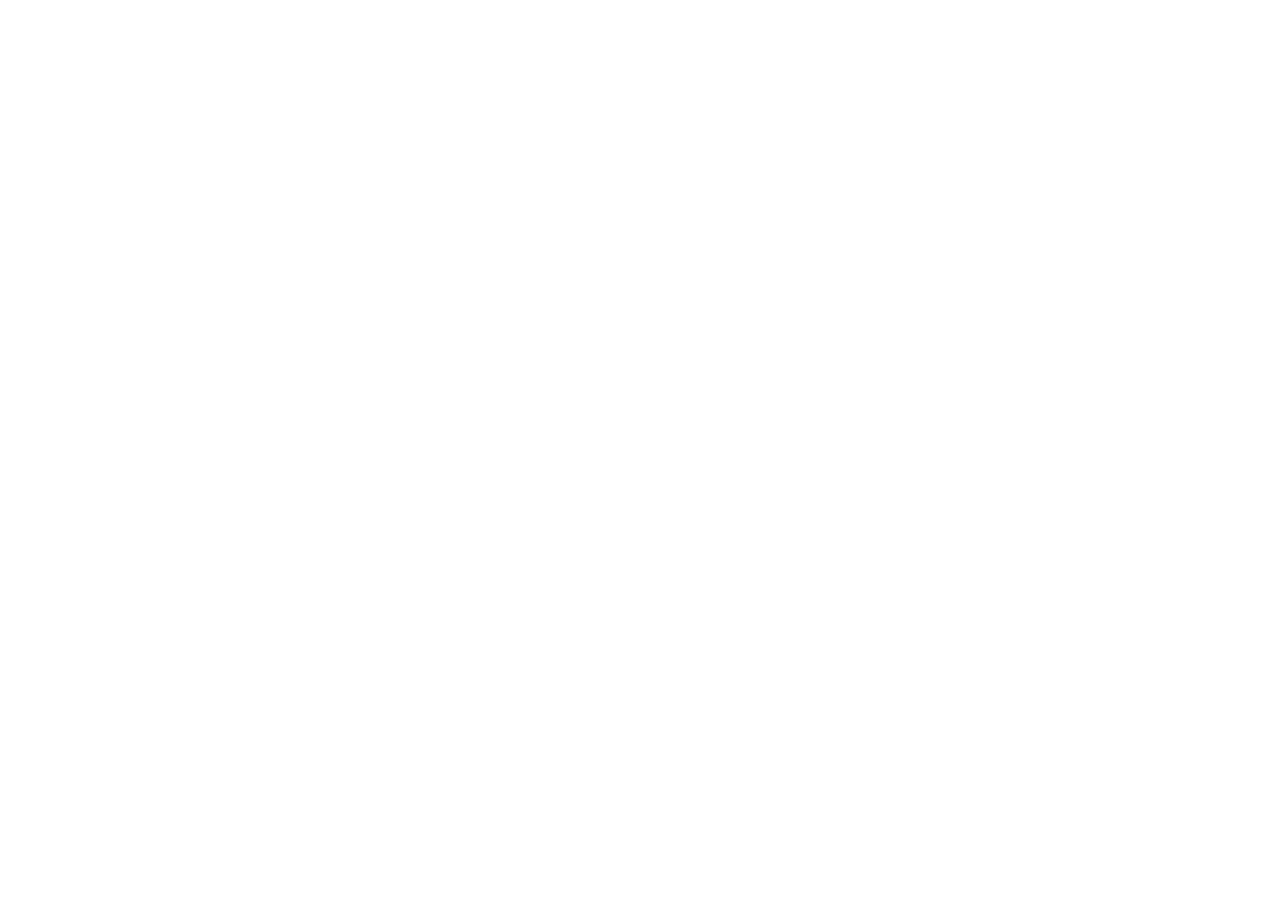
==== veille.html @ 93dcf72b "maj" ====
<!DOCTYPE html>
<html lang="en">
<head>
    <meta charset="UTF-8">
    <meta http-equiv="X-UA-Compatible" content="IE=edge">
    <meta name="viewport" content="width=device-width, initial-scale=1.0">
    <title>Veille technologique</title>
</head>
<body>
    
</body>
</html>
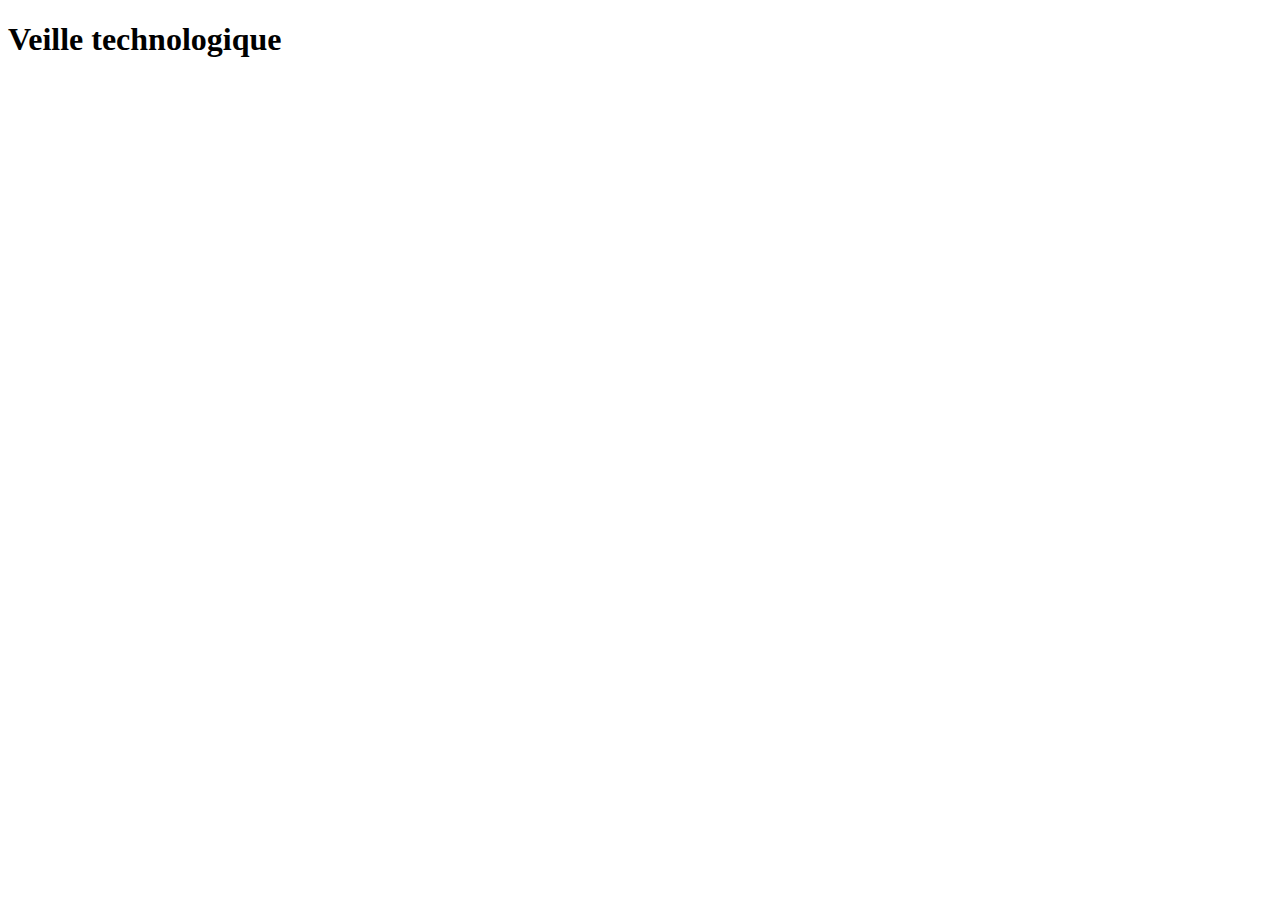
==== commit 50ef963b: "veille" ====
--- a/veille.html
+++ b/veille.html
@@ -7,6 +7,10 @@
     <title>Veille technologique</title>
 </head>
 <body>
-    
+    <header>
+        <h1>
+            Veille technologique
+        </h1>
+    </header>
 </body>
 </html>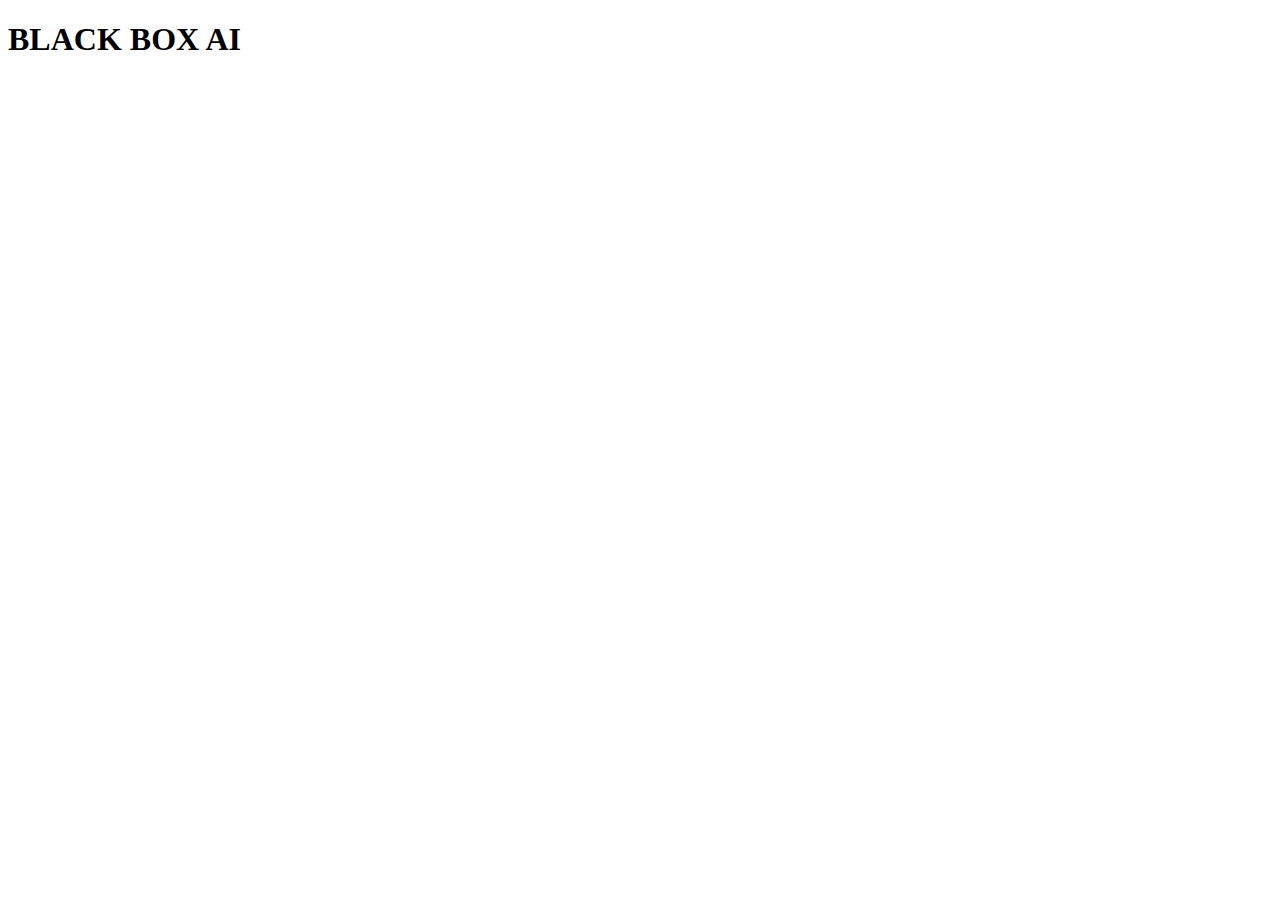
==== commit a45dc766: "asset" ====
--- a/veille.html
+++ b/veille.html
@@ -9,7 +9,7 @@
 <body>
     <header>
         <h1>
-            Veille technologique
+            BLACK BOX AI
         </h1>
     </header>
 </body>
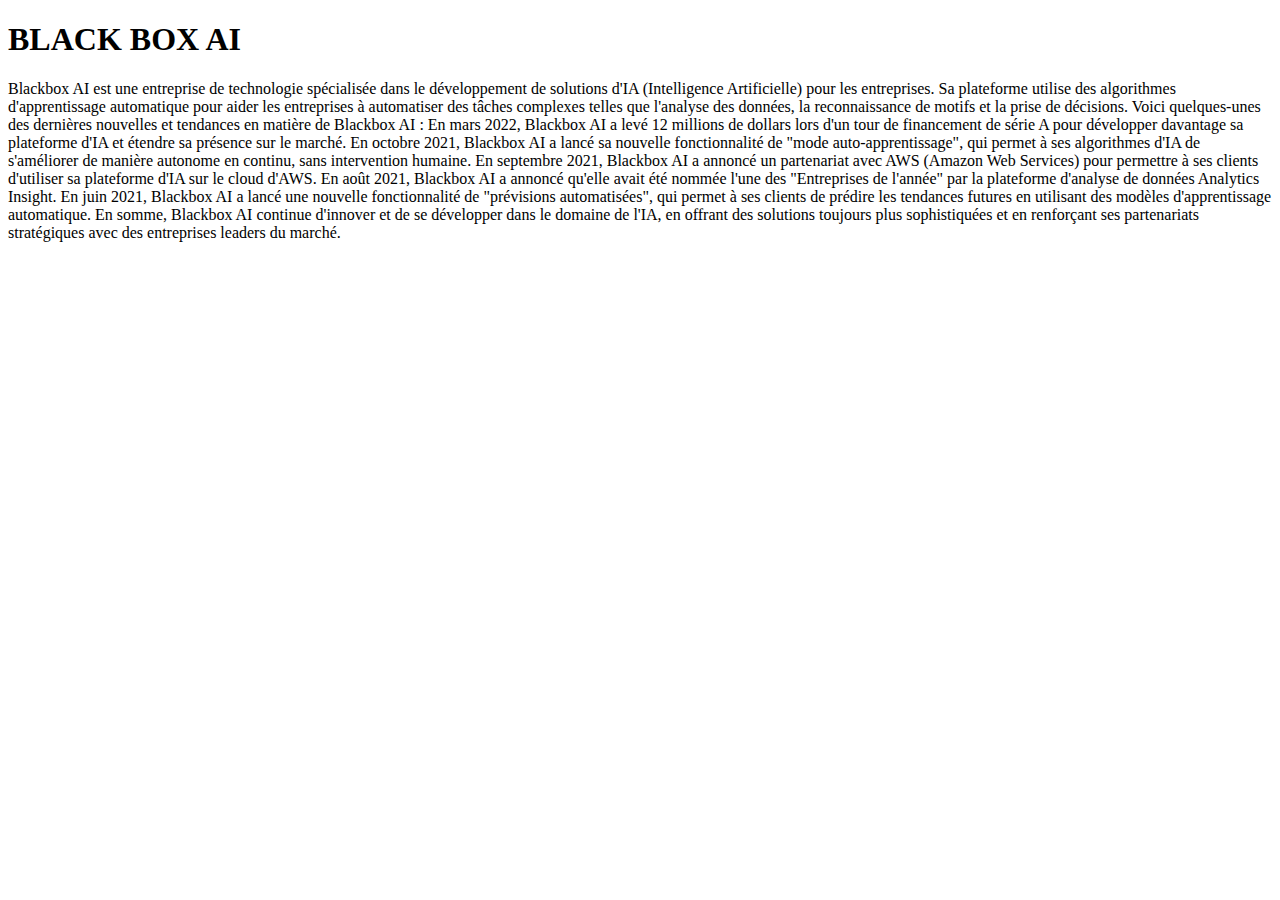
==== commit f919fcad: "diapo" ====
--- a/veille.html
+++ b/veille.html
@@ -12,5 +12,26 @@
             BLACK BOX AI
         </h1>
     </header>
+
+    <section>
+
+        <p>
+            Blackbox AI est une entreprise de technologie spécialisée dans le développement de solutions d'IA (Intelligence Artificielle) pour les entreprises. Sa plateforme utilise des algorithmes d'apprentissage automatique pour aider les entreprises à automatiser des tâches complexes telles que l'analyse des données, la reconnaissance de motifs et la prise de décisions.
+
+Voici quelques-unes des dernières nouvelles et tendances en matière de Blackbox AI :
+
+En mars 2022, Blackbox AI a levé 12 millions de dollars lors d'un tour de financement de série A pour développer davantage sa plateforme d'IA et étendre sa présence sur le marché.
+
+En octobre 2021, Blackbox AI a lancé sa nouvelle fonctionnalité de "mode auto-apprentissage", qui permet à ses algorithmes d'IA de s'améliorer de manière autonome en continu, sans intervention humaine.
+
+En septembre 2021, Blackbox AI a annoncé un partenariat avec AWS (Amazon Web Services) pour permettre à ses clients d'utiliser sa plateforme d'IA sur le cloud d'AWS.
+
+En août 2021, Blackbox AI a annoncé qu'elle avait été nommée l'une des "Entreprises de l'année" par la plateforme d'analyse de données Analytics Insight.
+
+En juin 2021, Blackbox AI a lancé une nouvelle fonctionnalité de "prévisions automatisées", qui permet à ses clients de prédire les tendances futures en utilisant des modèles d'apprentissage automatique.
+
+En somme, Blackbox AI continue d'innover et de se développer dans le domaine de l'IA, en offrant des solutions toujours plus sophistiquées et en renforçant ses partenariats stratégiques avec des entreprises leaders du marché.
+        </p>
+    </section>
 </body>
 </html>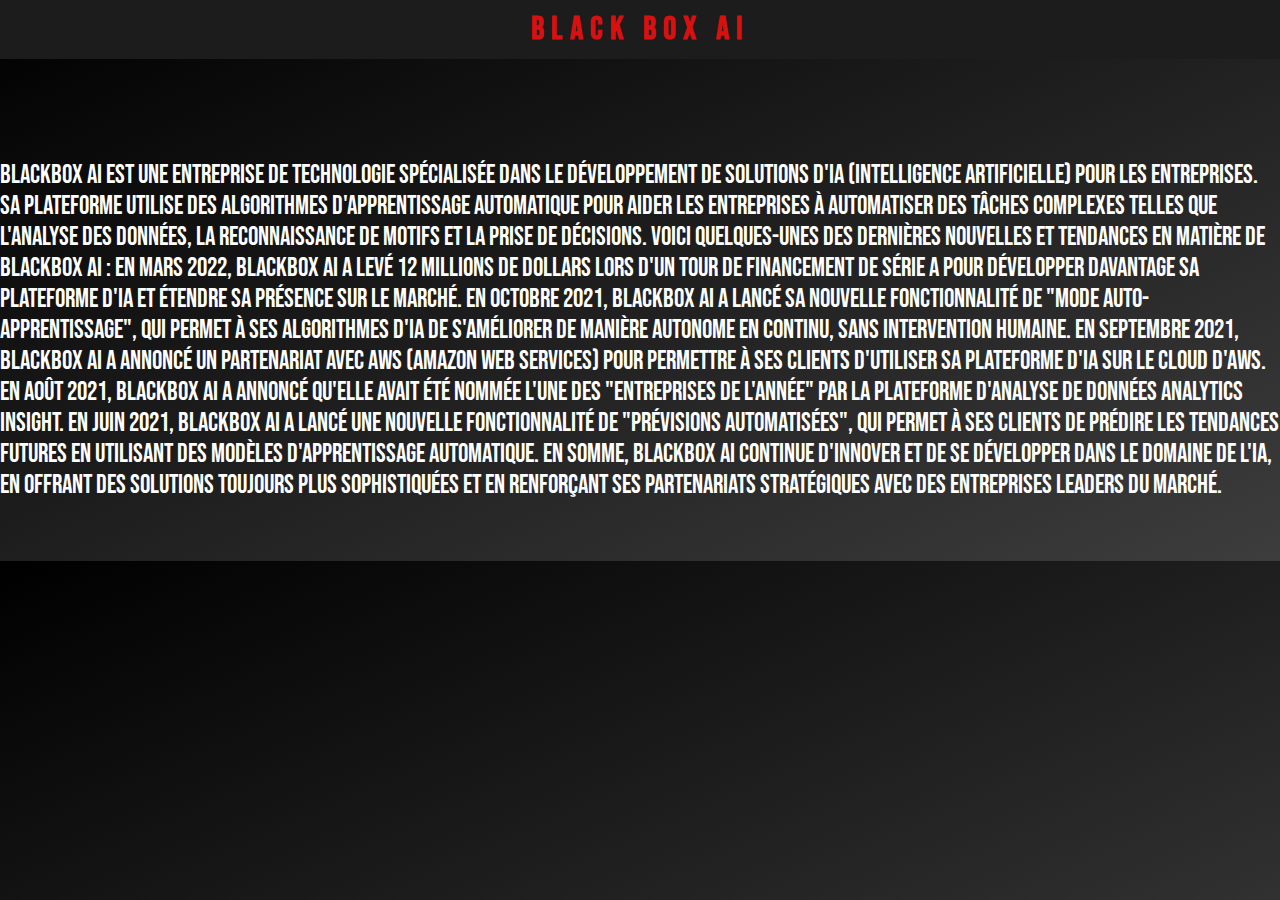
==== commit 879716da: "veille" ====
--- a/veille.html
+++ b/veille.html
@@ -4,15 +4,19 @@
     <meta charset="UTF-8">
     <meta http-equiv="X-UA-Compatible" content="IE=edge">
     <meta name="viewport" content="width=device-width, initial-scale=1.0">
+    <link rel="stylesheet" href="./css/veille.css">
     <title>Veille technologique</title>
 </head>
 <body>
     <header>
-        <h1>
-            BLACK BOX AI
-        </h1>
+        <ul>
+            <!-- passer en h1 -->
+            <li><a href="#" class="main-title"> <h1>BLACK BOX AI</h1></a></li>
+             
+        </ul>
+      
     </header>
-
+<main>
     <section>
 
         <p>
@@ -33,5 +37,6 @@
 En somme, Blackbox AI continue d'innover et de se développer dans le domaine de l'IA, en offrant des solutions toujours plus sophistiquées et en renforçant ses partenariats stratégiques avec des entreprises leaders du marché.
         </p>
     </section>
+</main>
 </body>
 </html>--- a/css/veille.css
+++ b/css/veille.css
@@ -0,0 +1,94 @@
+@import url('https://fonts.googleapis.com/css2?family=Bebas+Neue&family=Poppins:wght@200&display=swap%27');
+html{
+    font-size: 62.5%;
+    scroll-behavior: smooth;
+}
+body{
+    font: 1.6rem 'Open Sans', sans-serif;
+    margin: 0;
+}
+h1,h2,h3,h5,p,figure,ul{
+    margin: 0;
+    padding: 0;
+    list-style: none;
+}
+:root{
+    
+    --color-default: #222;
+}
+a{
+    text-decoration: none;
+    color: #222;
+}
+button{
+    border: 0;
+    padding: 0;
+    font-size: inherit;
+    background-color: transparent;
+  
+}
+*{
+    box-sizing: border-box;
+}
+/* theme */
+header{
+    position: fixed;
+    top: 0;
+    left: 0;
+    width: 100%;
+    background-color: #1d1c1c;
+    
+    font-size: 0;
+    z-index: 2;
+}
+
+
+header .main-title {
+    letter-spacing: 0.750rem;
+    color: #d81010;
+    font-weight: 600;
+    font-family: 'Bebas Neue';
+    text-align: center; 
+    width: 100%; 
+  }
+h1{
+    font-size: xx-large;
+}
+
+
+
+
+header li{
+    font-size: 2.6rem;
+    text-transform: capitalize;
+}
+header ul {
+    display: flex;
+    align-items: center;
+    justify-content: center;
+  }
+header ul li {
+    display: inline-block;
+  }
+  
+header ul li a {
+    color: #fff;
+    font-weight: 200;
+    transition: all .5s ease-in-out;
+    font-family: 'Bebas Neue';
+    display: block;
+    padding: 1rem;
+    text-align: center;
+  }
+
+body{
+    margin-top: 10rem;
+    padding: 6rem 0;
+    background: linear-gradient(to bottom right, black, rgb(61, 61, 61));
+}
+
+section p {
+    color: #fff;
+    font-family: 'Bebas Neue';
+    font-size: 2.6rem;
+}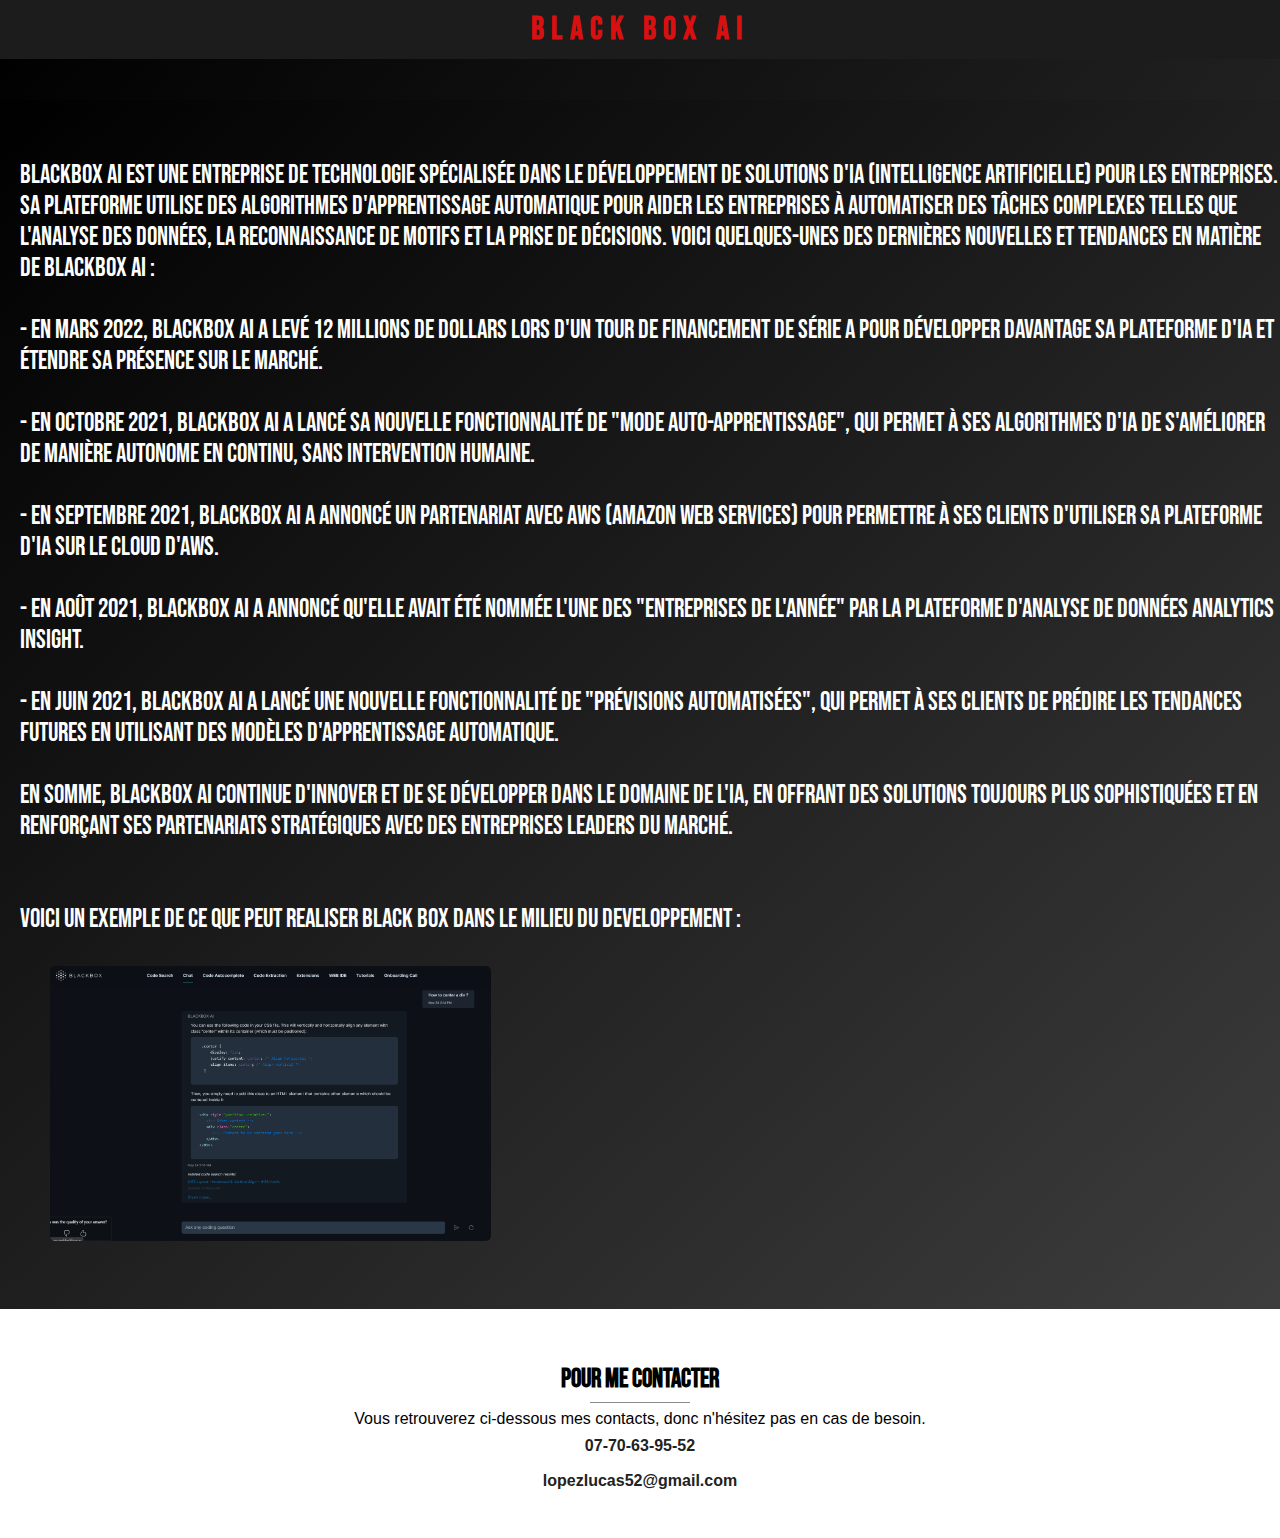
==== commit 2541fb1f: "veille" ====
--- a/veille.html
+++ b/veille.html
@@ -1,5 +1,5 @@
 <!DOCTYPE html>
-<html lang="en">
+<html lang="fr">
 <head>
     <meta charset="UTF-8">
     <meta http-equiv="X-UA-Compatible" content="IE=edge">
@@ -16,27 +16,53 @@
         </ul>
       
     </header>
-<main>
+
     <section>
 
         <p>
             Blackbox AI est une entreprise de technologie spécialisée dans le développement de solutions d'IA (Intelligence Artificielle) pour les entreprises. Sa plateforme utilise des algorithmes d'apprentissage automatique pour aider les entreprises à automatiser des tâches complexes telles que l'analyse des données, la reconnaissance de motifs et la prise de décisions.
 
-Voici quelques-unes des dernières nouvelles et tendances en matière de Blackbox AI :
+Voici quelques-unes des dernières nouvelles et tendances en matière de Blackbox AI : <br>
+<br>
 
-En mars 2022, Blackbox AI a levé 12 millions de dollars lors d'un tour de financement de série A pour développer davantage sa plateforme d'IA et étendre sa présence sur le marché.
+- En mars 2022, Blackbox AI a levé 12 millions de dollars lors d'un tour de financement de série A pour développer davantage sa plateforme d'IA et étendre sa présence sur le marché. <br>
+<br>
+- En octobre 2021, Blackbox AI a lancé sa nouvelle fonctionnalité de "mode auto-apprentissage", qui permet à ses algorithmes d'IA de s'améliorer de manière autonome en continu, sans intervention humaine. <br>
+<br>
+- En septembre 2021, Blackbox AI a annoncé un partenariat avec AWS (Amazon Web Services) pour permettre à ses clients d'utiliser sa plateforme d'IA sur le cloud d'AWS. <br>
+<br>
+- En août 2021, Blackbox AI a annoncé qu'elle avait été nommée l'une des "Entreprises de l'année" par la plateforme d'analyse de données Analytics Insight. <br>
+<br>
+- En juin 2021, Blackbox AI a lancé une nouvelle fonctionnalité de "prévisions automatisées", qui permet à ses clients de prédire les tendances futures en utilisant des modèles d'apprentissage automatique. <br>
+<br>
+En somme, Blackbox AI continue d'innover et de se développer dans le domaine de l'IA, en offrant des solutions toujours plus sophistiquées et en renforçant ses partenariats stratégiques avec des entreprises leaders du marché. <br>
+<br>
+<br>
+Voici un exemple de ce que peut realiser BLACK BOX dans le milieu du developpement :
+<br>        
+<br>
+<img src="./asset/black box ex.png" alt="exemple">
+</p>
+    </section>
+    <footer id="footer">
+        <div>
+            <h2>Pour me contacter </h2>
+            <p>Vous retrouverez ci-dessous mes contacts, donc n'hésitez pas en cas de besoin.
+            </p>
+        </div>
 
-En octobre 2021, Blackbox AI a lancé sa nouvelle fonctionnalité de "mode auto-apprentissage", qui permet à ses algorithmes d'IA de s'améliorer de manière autonome en continu, sans intervention humaine.
-
-En septembre 2021, Blackbox AI a annoncé un partenariat avec AWS (Amazon Web Services) pour permettre à ses clients d'utiliser sa plateforme d'IA sur le cloud d'AWS.
-
-En août 2021, Blackbox AI a annoncé qu'elle avait été nommée l'une des "Entreprises de l'année" par la plateforme d'analyse de données Analytics Insight.
-
-En juin 2021, Blackbox AI a lancé une nouvelle fonctionnalité de "prévisions automatisées", qui permet à ses clients de prédire les tendances futures en utilisant des modèles d'apprentissage automatique.
-
-En somme, Blackbox AI continue d'innover et de se développer dans le domaine de l'IA, en offrant des solutions toujours plus sophistiquées et en renforçant ses partenariats stratégiques avec des entreprises leaders du marché.
-        </p>
-    </section>
-</main>
+        <div class="phone">
+            
+            <i class="fa fa-mobile" aria-hidden="true"></i>
+            <h5>
+                
+                <a href="#">07-70-63-95-52</a>
+            </h5>
+        </div>
+        <div class="mail">
+            <i class="fa fa-envelope-open-o" aria-hidden="true"></i>
+            <h5><a href="#">lopezlucas52@gmail.com</a></h5>
+        </div>
+    </footer>
 </body>
 </html>--- a/css/veille.css
+++ b/css/veille.css
@@ -2,6 +2,8 @@
 html{
     font-size: 62.5%;
     scroll-behavior: smooth;
+    background: linear-gradient(to bottom right, black, rgb(61, 61, 61));
+
 }
 body{
     font: 1.6rem 'Open Sans', sans-serif;
@@ -81,14 +83,68 @@
     text-align: center;
   }
 
-body{
+section{
     margin-top: 10rem;
     padding: 6rem 0;
     background: linear-gradient(to bottom right, black, rgb(61, 61, 61));
+
 }
 
 section p {
+    margin-left: 2rem;
     color: #fff;
     font-family: 'Bebas Neue';
     font-size: 2.6rem;
+}
+
+section img {
+    max-width: 100%;
+    width: 35%;
+    border-radius: 5px;
+    margin-left: 3rem;
+}
+
+footer{
+    padding: 4rem;
+    text-align: center;
+    background-color: #fff;
+    
+    
+}
+footer h2, footer p{
+    position: relative;
+    font-size: initial;
+    margin-top: 1.5rem;
+    
+}
+footer h2{
+    font-size: 2.6rem;
+    font-family: 'Bebas Neue';
+    
+}
+footer h2::before{
+    position: absolute;
+    content: "";
+    width: 10rem;
+    border-bottom: solid .1rem rgb(139, 138, 138);
+    z-index: 4;
+    bottom: -.8rem;
+    left: 50%;
+    transform: translateX(-50%);
+
+    
+}
+
+/*telephone et mail dans le footer*/
+footer .phone, footer .mail{
+    display: inline-block;
+    width: 80rem;
+    font-size: initial;
+    background-color: #fff; 
+}
+footer .phone h5, footer .mail h5{
+    font-size: initial;
+    background: #fff;
+    line-height: 3.5rem;
+    
 }